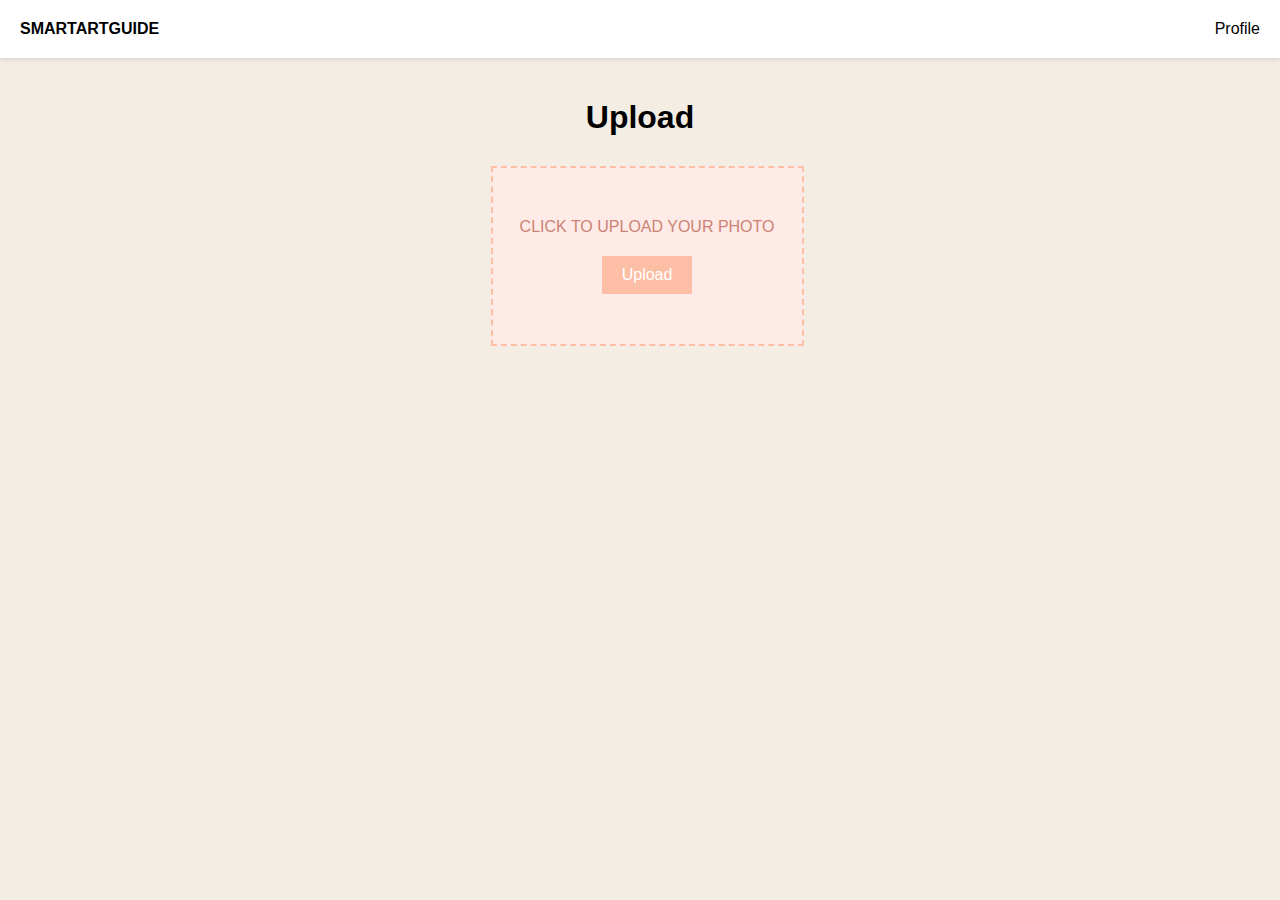
==== frontend/index.html @ 2437db2c "init" ====
<!DOCTYPE html>
<html lang="en">

<head>
    <meta charset="UTF-8">
    <title>Artwork Upload</title>
    <link rel="stylesheet" href="styles.css">
</head>

<body>

    <header>
        <nav id="navbar">
            <div id="logo">SMARTARTGUIDE</div>
            <div id="profile-link">Profile</div>
        </nav>
    </header>

    <main id="main-content">
        <section id="upload-section">
            <h1>Upload</h1>
            <div id="upload-box">
                <form id="image-upload-form" enctype="multipart/form-data">
                    <label for="image-input" id="upload-label">
                        <div id="upload-instructions">CLICK TO UPLOAD YOUR PHOTO</div>
                        <!-- 添加一个用来显示图片的容器 -->
                        <div id="image-display" style="display:none;">
                            <img id="preview-image" src="#" alt="Image preview" />
                        </div>

                        <input type="file" id="image-input" name="image" style="display: none;" required>
                    </label>
                    <button type="submit" id="upload-button">Upload</button>
                </form>
            </div>
        </section>
    </main>

    <script src="script.js"></script>
    <script type="text/javascript" src="lib/axios/dist/axios.standalone.js"></script>
    <script type="text/javascript" src="lib/CryptoJS/rollups/hmac-sha256.js"></script>
    <script type="text/javascript" src="lib/CryptoJS/rollups/sha256.js"></script>
    <script type="text/javascript" src="lib/CryptoJS/components/hmac.js"></script>
    <script type="text/javascript" src="lib/CryptoJS/components/enc-base64.js"></script>
    <script type="text/javascript" src="lib/url-template/url-template.js"></script>
    <script type="text/javascript" src="lib/apiGatewayCore/sigV4Client.js"></script>
    <script type="text/javascript" src="lib/apiGatewayCore/apiGatewayClient.js"></script>
    <script type="text/javascript" src="lib/apiGatewayCore/simpleHttpClient.js"></script>
    <script type="text/javascript" src="lib/apiGatewayCore/utils.js"></script>
    <script type="text/javascript" src="apigClient.js"></script>
    <script>

        var sdk = apigClientFactory.newClient({});

    </script>
</body>

</html>
---- frontend/styles.css ----
body, html {
    margin: 0;
    padding: 0;
    font-family: 'Arial', sans-serif;
    background-color: #f4ede4;
}

#navbar {
    display: flex;
    justify-content: space-between;
    align-items: center;
    padding: 20px;
    background-color: #ffffff;
    box-shadow: 0 2px 4px rgba(0, 0, 0, 0.1);
}
#image-display {
    /* 设置图片容器的最大宽度和高度 */
    max-width: 100%;
    max-height: 500px; /* 或您想要的任何尺寸 */
    overflow: hidden; /* 超出容器的部分将被隐藏 */
    display: flex; /* 使用flex布局以便于居中图片 */
    justify-content: center; /* 水平居中 */
    align-items: center; /* 垂直居中 */
  }
  
  #preview-image {
    /* 设置图片的最大宽度和高度 */
    max-width: 100%;
    max-height: 100%;
    object-fit: contain; /* 保证图片比例正确 */
  }
  
#logo {
    font-weight: bold;
}

#profile-link {
    display: flex;
    align-items: center;
}

#profile-link img {
    margin-left: 8px;
}

#main-content {
    display: flex;
    flex-direction: column;
    align-items: center;
    padding: 20px;
}

#upload-section h1 {
    color: #000;
    text-align: center;
}

#upload-box {
    width: 90%;
    max-width: 400px;
    background-color: #feeae6;
    border: 2px dashed #fcbea4;
    margin-top: 30px;
    text-align: center;
    padding: 50px 20px;
}

#upload-instructions {
    color: #cb8374;
    margin-bottom: 20px;
    cursor: pointer;
}

#upload-button {
    background-color: #fcbea4;
    color: #fff;
    border: none;
    padding: 10px 20px;
    font-size: 16px;
    cursor: pointer;
}

/* Hover effects */
#upload-button:hover {
    background-color: #cb8374;
}
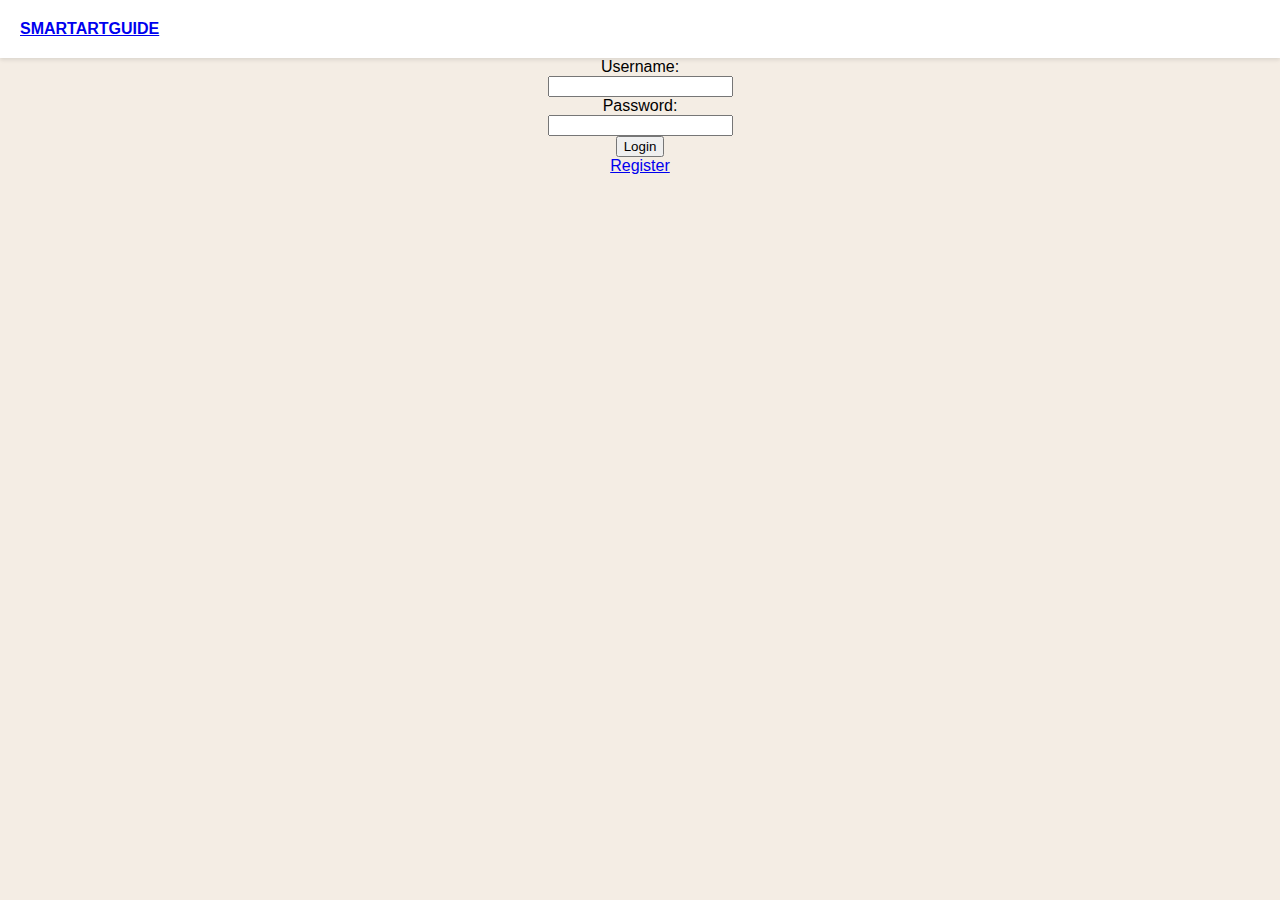
==== commit 36de426e: "update" ====
--- a/frontend/index.html
+++ b/frontend/index.html
@@ -9,10 +9,12 @@
 
 <body>
 
-    <header>
+    <header style="margin: auto;">
         <nav id="navbar">
-            <div id="logo">SMARTARTGUIDE</div>
-            <div id="profile-link">Profile</div>
+            <a href="main.html">
+                <div id="logo">SMARTARTGUIDE</div>
+            </a>
+            <div id="profile-link" onclick="logoutAndRedirect()">LOGOUT</div>
         </nav>
     </header>
 
@@ -53,6 +55,21 @@
         var sdk = apigClientFactory.newClient({});
 
     </script>
+    <script>
+        // if username not in localStorage, redirect to login.html
+        if (!localStorage.getItem('username')) {
+            window.location.href = 'login.html';
+        }
+    </script>
+    <script>
+        // Add the logout and redirect function
+        function logoutAndRedirect() {
+            // Clear the 'username' from local storage
+            localStorage.removeItem('username');
+            // Redirect to login page
+            window.location.href = 'login.html';
+        }
+    </script>
 </body>
 
 </html>--- a/frontend/styles.css
+++ b/frontend/styles.css
@@ -12,6 +12,23 @@
     padding: 20px;
     background-color: #ffffff;
     box-shadow: 0 2px 4px rgba(0, 0, 0, 0.1);
+}
+.button-container {
+    text-align: center;
+}
+.scan-button {
+    background-color: #f8d7da; /* Button background color */
+    border: none;
+    padding: 10px 20px;
+    text-align: center;
+    text-decoration: none;
+    display: inline-block;
+    font-size: 16px;
+    margin: 4px 2px;
+    cursor: pointer;
+    border-radius: 20px; /* Adjust for rounded corners */
+    box-shadow: 0px 4px 8px 0px rgba(0,0,0,0.2); /* Optional: Add shadow for 3D effect */
+    transition: background-color 0.3s ease; /* Optional: Transition for hover effect */
 }
 #image-display {
     /* 设置图片容器的最大宽度和高度 */
